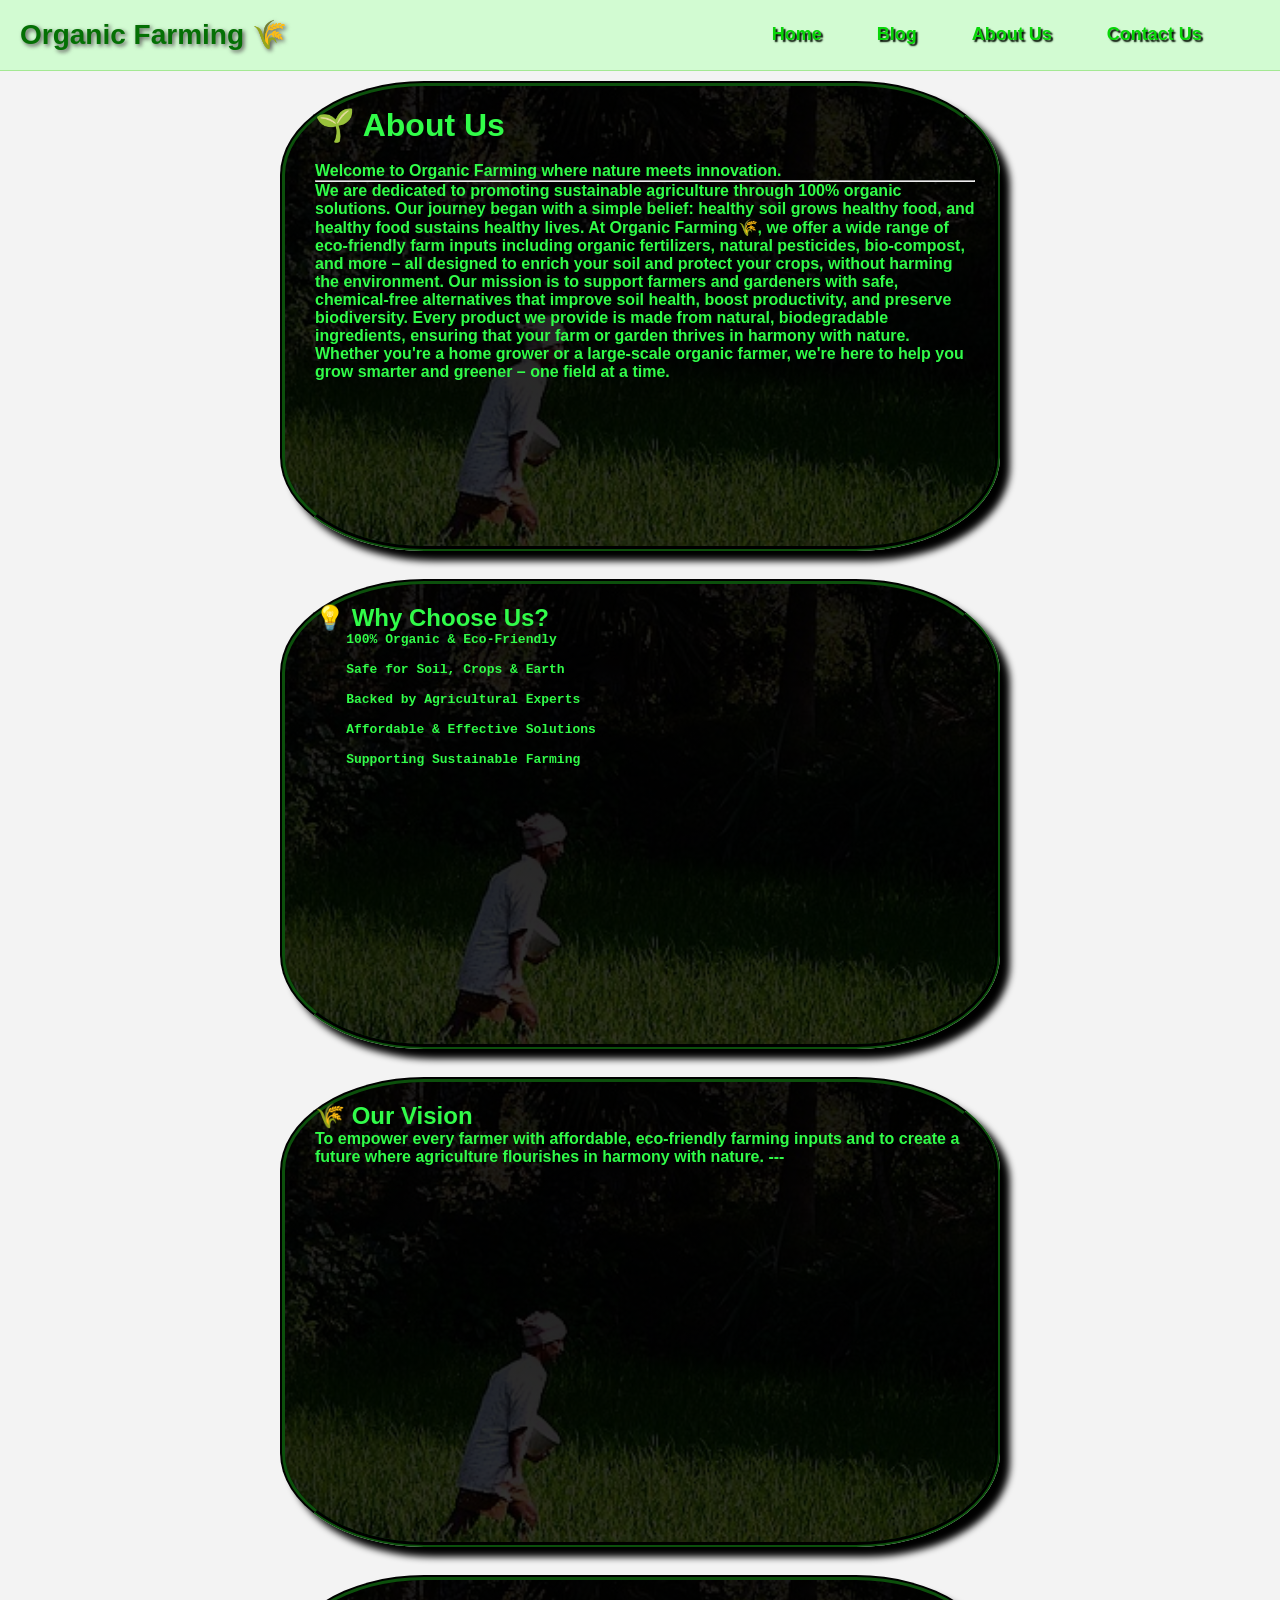
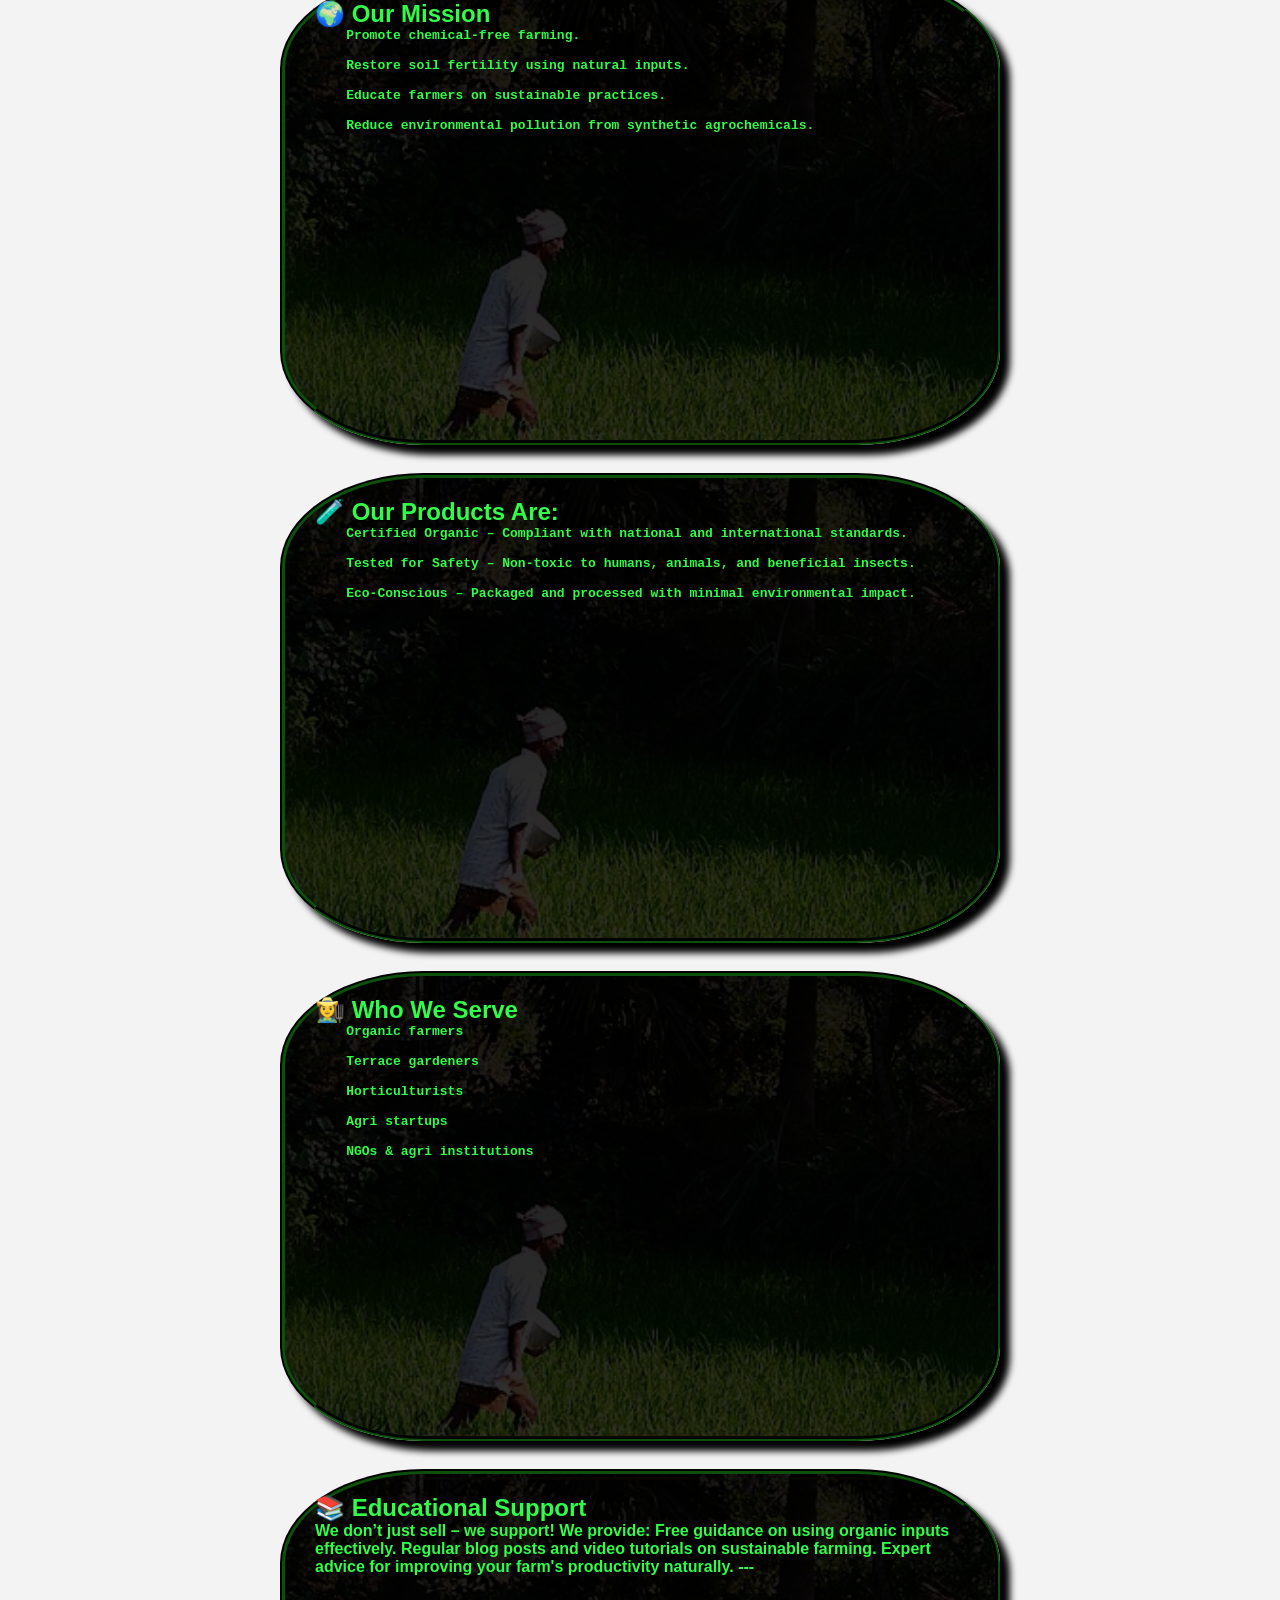
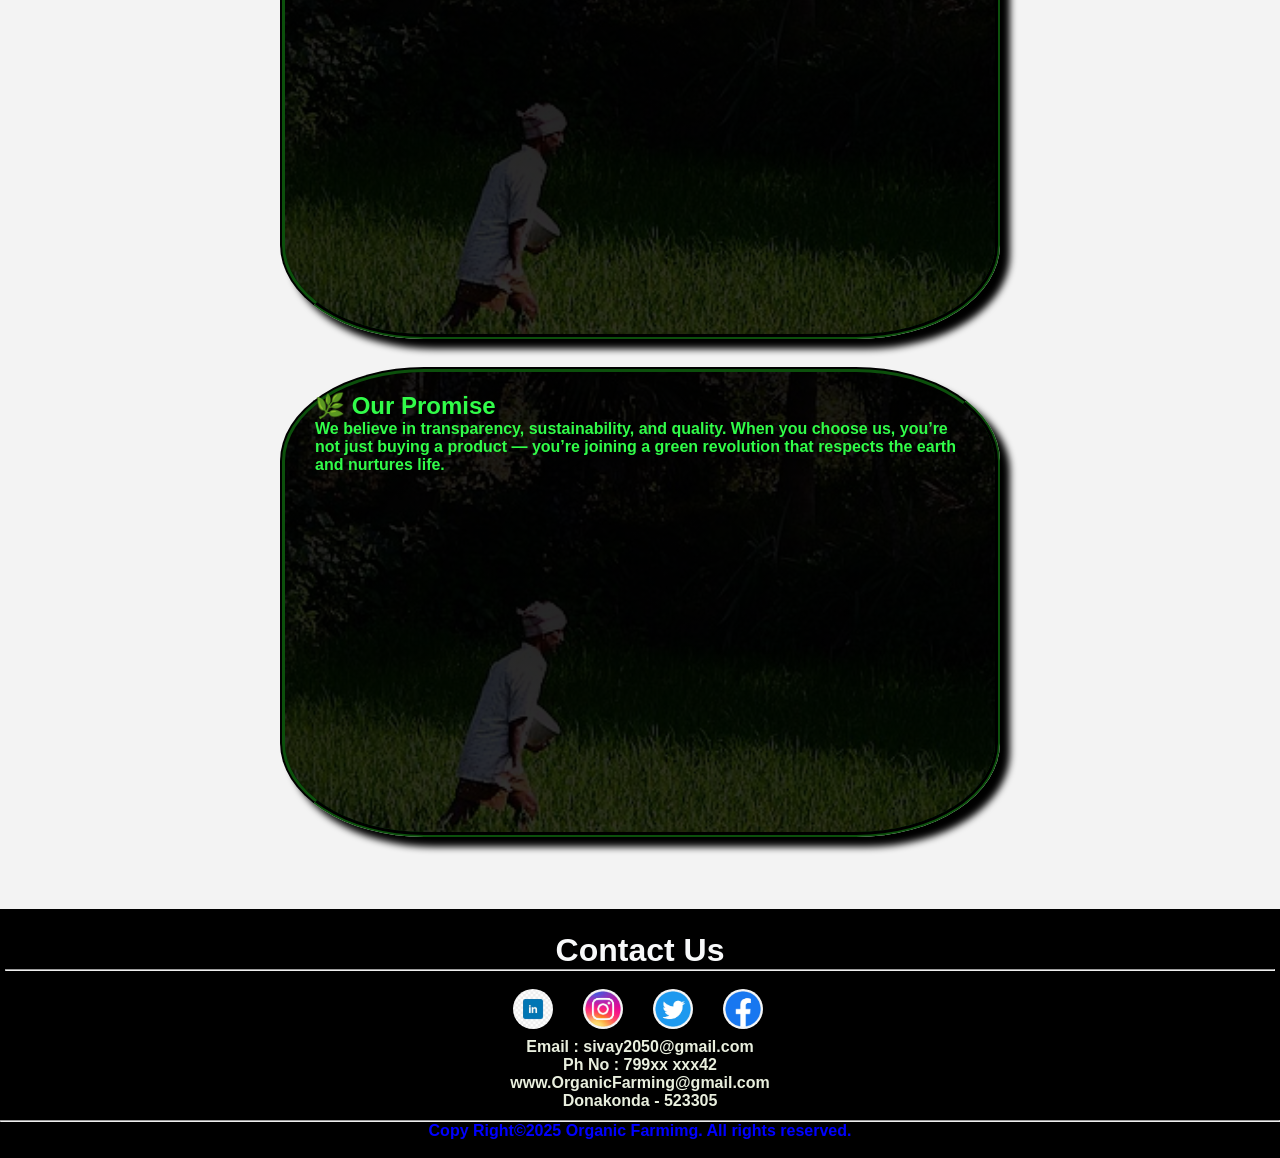
==== aboutus.html @ c57d53d5 "Add files via upload" ====
<!DOCTYPE html>
<html lang="en">
<head>
    <meta charset="UTF-8">
    <meta name="viewport" content="width=device-width, initial-scale=1.0">
    <link rel="stylesheet" href="aboutus.css">
    <link rel="stylesheet" href="NavFooter.css">
    <script src="NavFooter.js"></script>
    <title>AboutUs</title>
</head>
<body>
       <header id="header"></header>
    <div class="div"> <h1>🌱 About Us</h1><br> 
<b> Welcome to Organic Farming where nature meets innovation.</b><hr>
We are dedicated to promoting sustainable agriculture through 100% organic solutions. Our journey began with a simple belief: healthy soil grows healthy food, and healthy food sustains healthy lives.

At Organic Farming🌾, we offer a wide range of eco-friendly farm inputs including organic fertilizers, natural pesticides, bio-compost, and more – all designed to enrich your soil and protect your crops, without harming the environment.

Our mission is to support farmers and gardeners with safe, chemical-free alternatives that improve soil health, boost productivity, and preserve biodiversity. Every product we provide is made from natural, biodegradable ingredients, ensuring that your farm or garden thrives in harmony with nature.

Whether you're a home grower or a large-scale organic farmer, we're here to help you grow smarter and greener – one field at a time.</div>

       


 
<br>
<div class="div"><h2>💡 Why Choose Us?</h2>

    <pre>    100% Organic & Eco-Friendly

    Safe for Soil, Crops & Earth

    Backed by Agricultural Experts

    Affordable & Effective Solutions

    Supporting Sustainable Farming
</pre></div>

<br>
<div class="div"> <h2>🌾 Our Vision</h2>
        <p>     To empower every farmer with affordable, eco-friendly farming inputs and to create a future where agriculture flourishes in harmony with nature.


---</p></div>


    <br>
<div class="div">
    <h2>🌍 Our Mission</h2>


    <pre>
    Promote chemical-free farming.

    Restore soil fertility using natural inputs.

    Educate farmers on sustainable practices.

    Reduce environmental pollution from synthetic agrochemicals.</pre>
</div>
    




<br>

<div class="div"><h2>🧪 Our Products Are:</h2>

<p><pre>
    Certified Organic – Compliant with national and international standards.

    Tested for Safety – Non-toxic to humans, animals, and beneficial insects.

    Eco-Conscious – Packaged and processed with minimal environmental impact.
</pre></p></div>



<br>
<div class="div">
    <h2>👩‍🌾 Who We Serve</h2>

<p>
    <pre>
    Organic farmers

    Terrace gardeners

    Horticulturists

    Agri startups

    NGOs & agri institutions
    </pre>
</p>
</div>



<br>
<div class="div"><h2>📚 Educational Support</h2>

<p>
    We don’t just sell – we support! We provide:

    Free guidance on using organic inputs effectively.

    Regular blog posts and video tutorials on sustainable farming.

    Expert advice for improving your farm's productivity naturally.



---</p></div>

<br>
<div class="div"><h2>🌿 Our Promise</h2>

    <p>     We believe in transparency, sustainability, and quality. When you choose us, you’re not just buying a product 
            — you’re joining a green revolution that respects the earth and nurtures life.</p></div>

            <br><br><br><br>

    <footer id="footer"></footer>
</body>
</html>
---- aboutus.css ----
*{ margin: 0%;    
    padding: 0%;
    
}
body {
      font-family: 'Segoe UI', Tahoma, Geneva, Verdana, sans-serif;
      justify-content: center;
      background-color: rgb(243, 243, 243);
      font-weight: bold;
    }
   .div{
    color: rgb(49, 252, 73);
    background-image:linear-gradient(rgba(0,0,0,0.9),rgba(0,0,0,0.8)) ,url('r.jpg');
    background-repeat: no-repeat;
    background-size: cover;
    height: 120px;
    margin: 10px 280px 0px 280px;
    border: 5px groove rgb(12, 80, 12);
    padding: 20px 20px 20pc 30px;
    border-radius: 20%;
    box-shadow: 10px 10px 7px black;
   }
---- NavFooter.css ----
header{
    background-color: rgb(210, 251, 210);
    display: flex;
    align-items: center;
    gap: 480px;
    position: sticky;
    top: 0%;
    height: 70px;
    border-bottom: 0.01px solid rgb(164, 232, 147);
    
}
.logo{
    font-size: 28px;
    padding-left: 20px;
    color: rgb(4, 112, 4);
    font-weight: bold;
    text-shadow: 2px 2px 4px rgb(90, 88, 88);

}
nav ul{
    display: flex;
    list-style: none;
    gap: 45px;
}
nav ul li a{
    text-decoration: none;
    padding:1px 5px  1px 5px;
    color: rgb(8, 214, 8);
    font-weight: bolder;
    font-size: 18px;
    text-shadow: 2px 2px 1.5px rgb(0, 14, 0);
    
}
nav ul li a:hover{
    text-shadow: 2px 2px 2px rgb(0, 0, 0);
    border-bottom: 2px groove rgb(23, 128, 47) ;
    
}





footer{
    background-color:black;

}

.contact{
    background-color: black;
    color: rgb(248, 249, 250);
    text-align: center;
    padding: 5px;
}
.contact h4{
    color: rgb(233, 239, 222);
    padding: 5px;
}
.sm{
    font: bold;
    gap:10px;
    text-align: center;
    color: rgb(6, 25, 231);
}
.sm ul{
    padding-left: 40%;
    display: flex;
    list-style: none;
    gap: 30px;
}
.sm ul li a{
    text-decoration: none;
}

.sm ul li a img{
    width:40px;
    height: 40px;
    border-radius: 50%;
    transition: 0.5s;

}
.sm ul li a img:hover{
    box-shadow: 5px 5px 10px white;
    font-size: larger;
   
}
.sm1{
    background-color:black;
    clear: both;
}
.sm1 h4{
    text-align: center;
    color: rgb(0, 0, 255);
}


@media(max-width: 768px){
    body{
        font-size: 16px;
        width:90%;
    }
}
@media(max-width: 480px){
    body{
        font-size:14px;
        width: 100%;
        padding: 10px;
    }
}
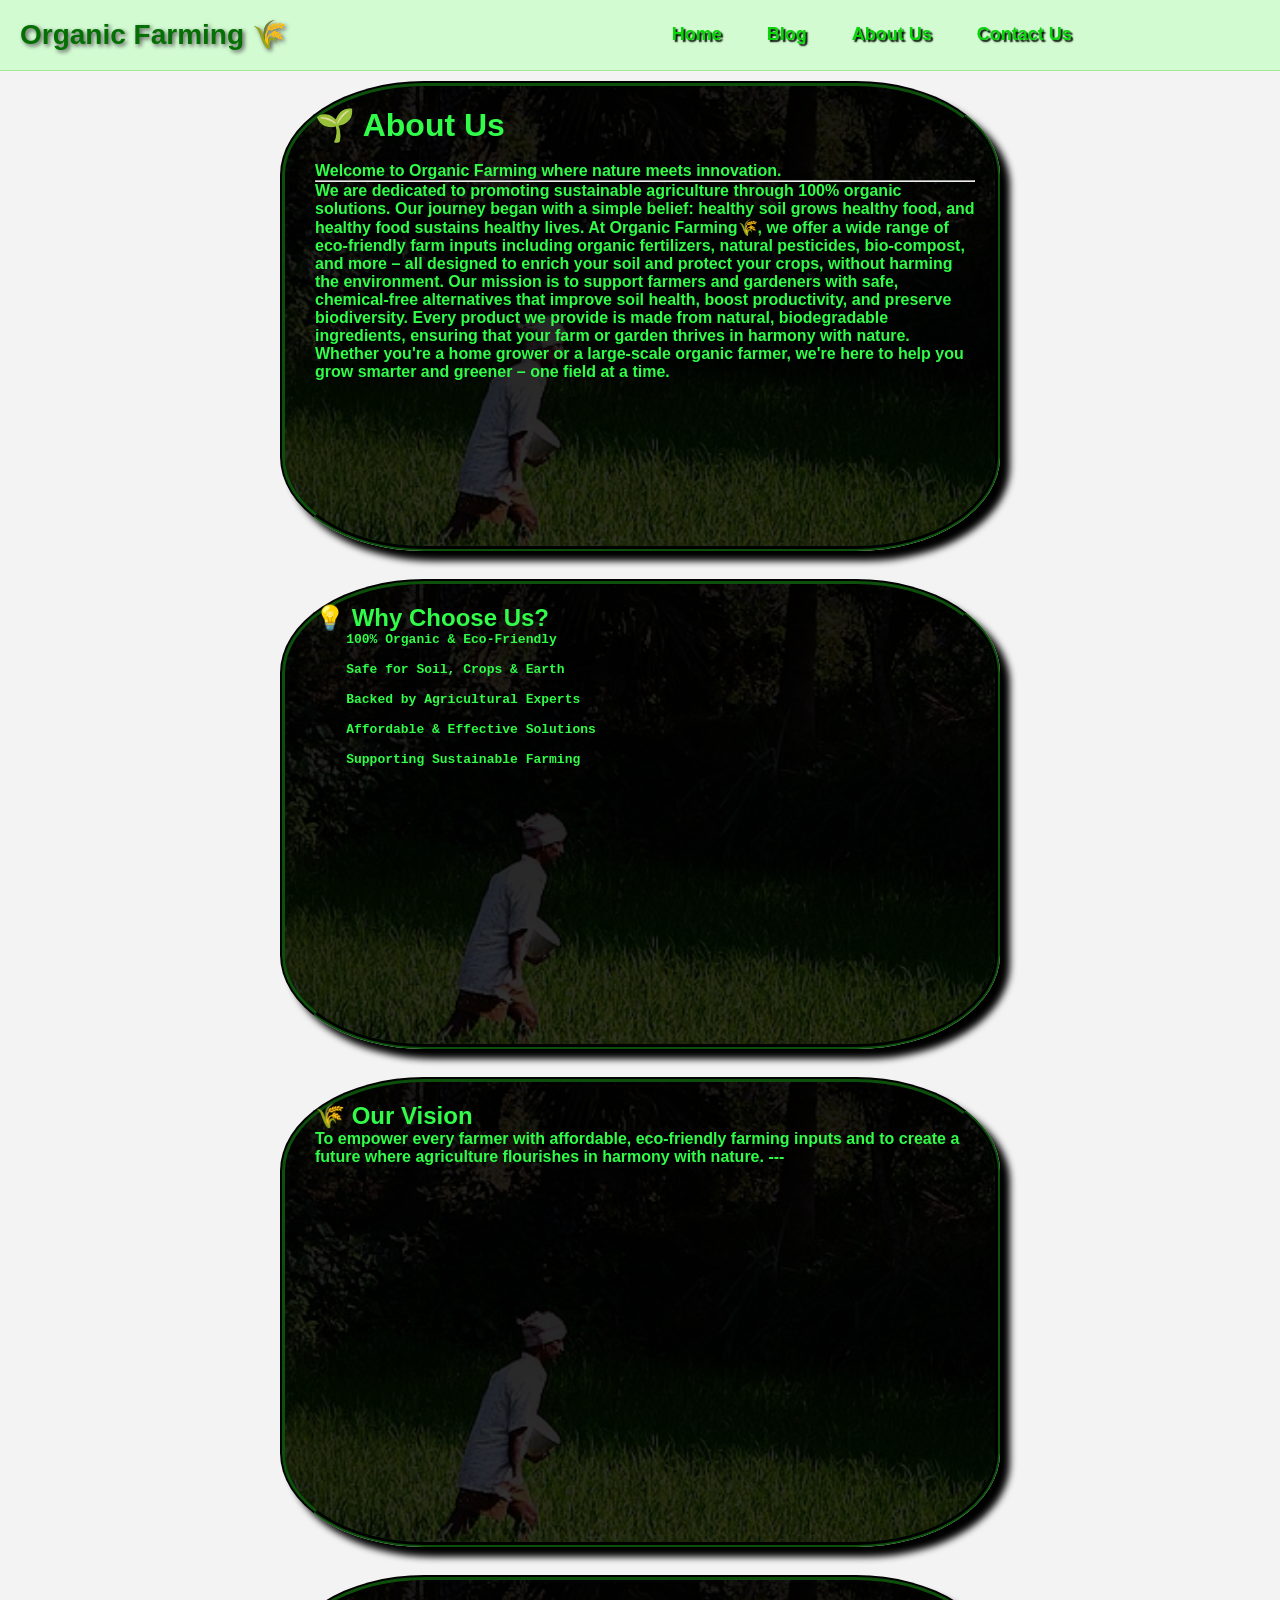
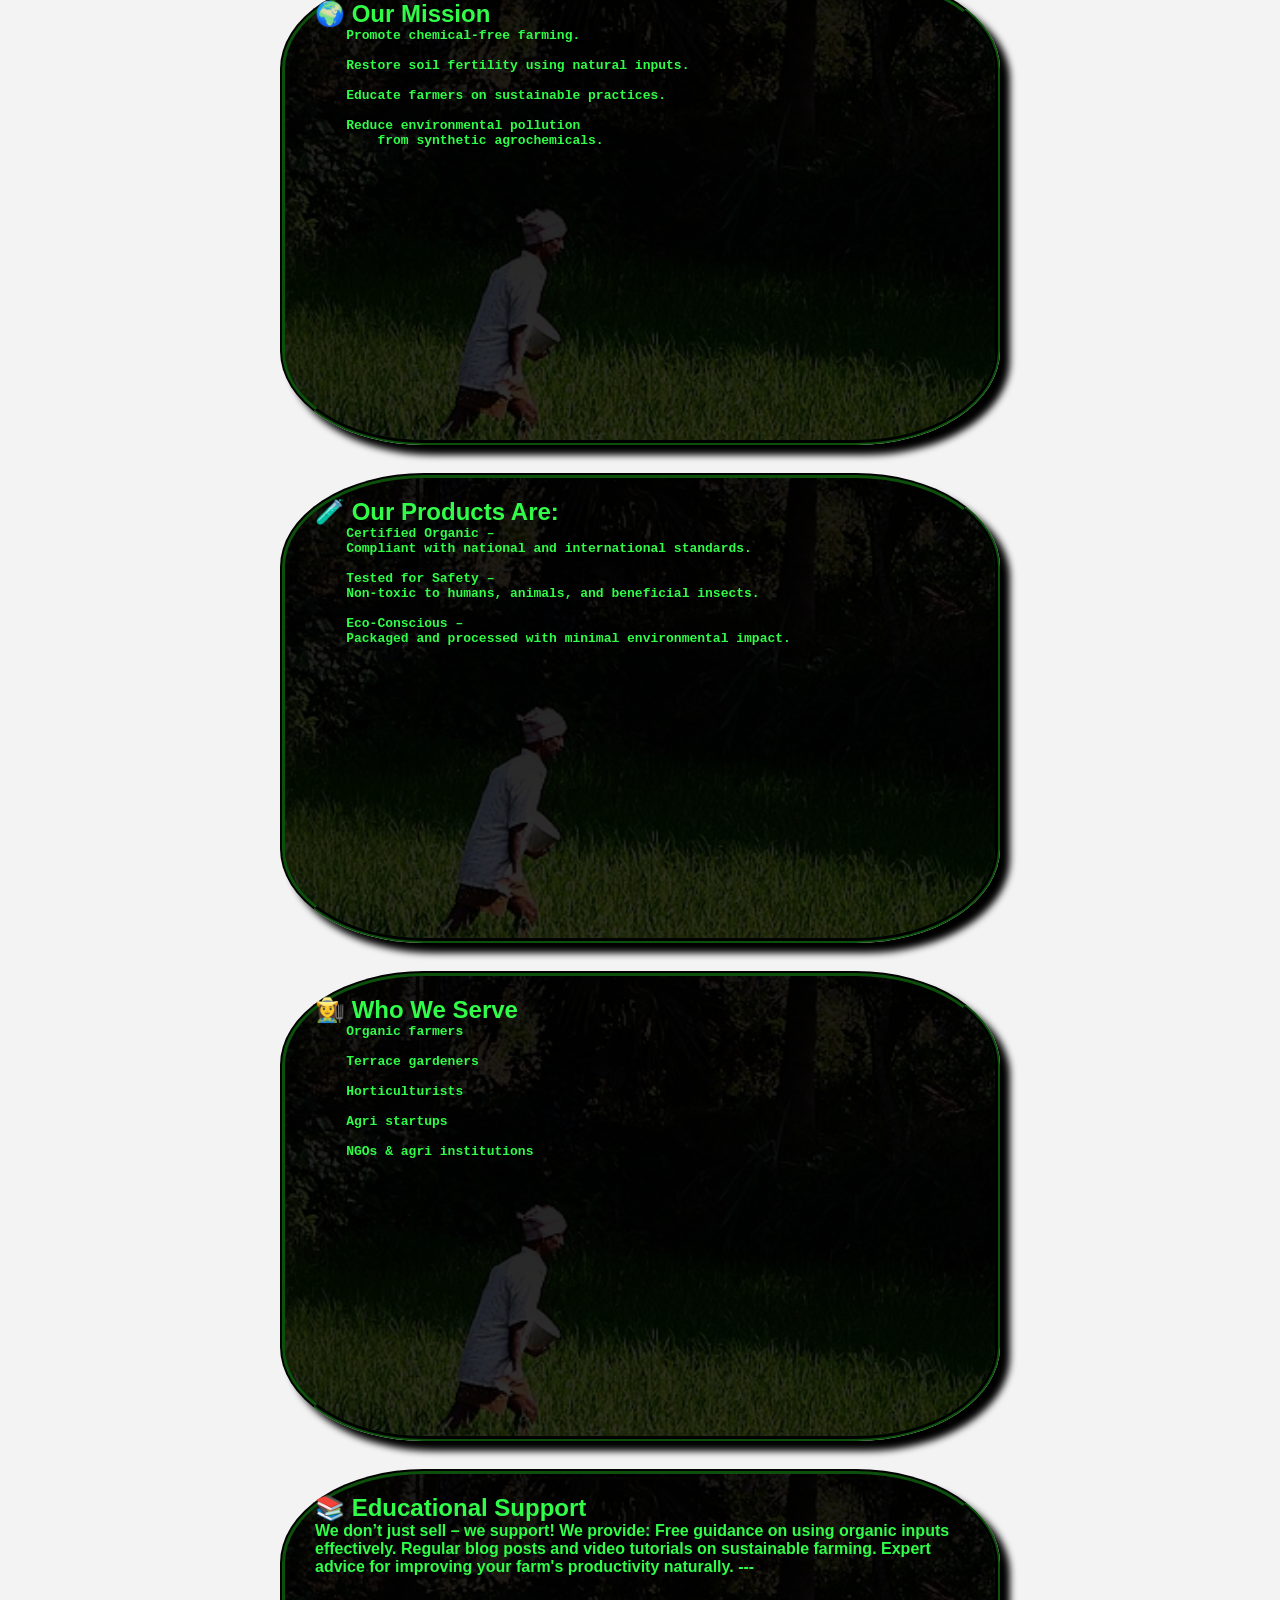
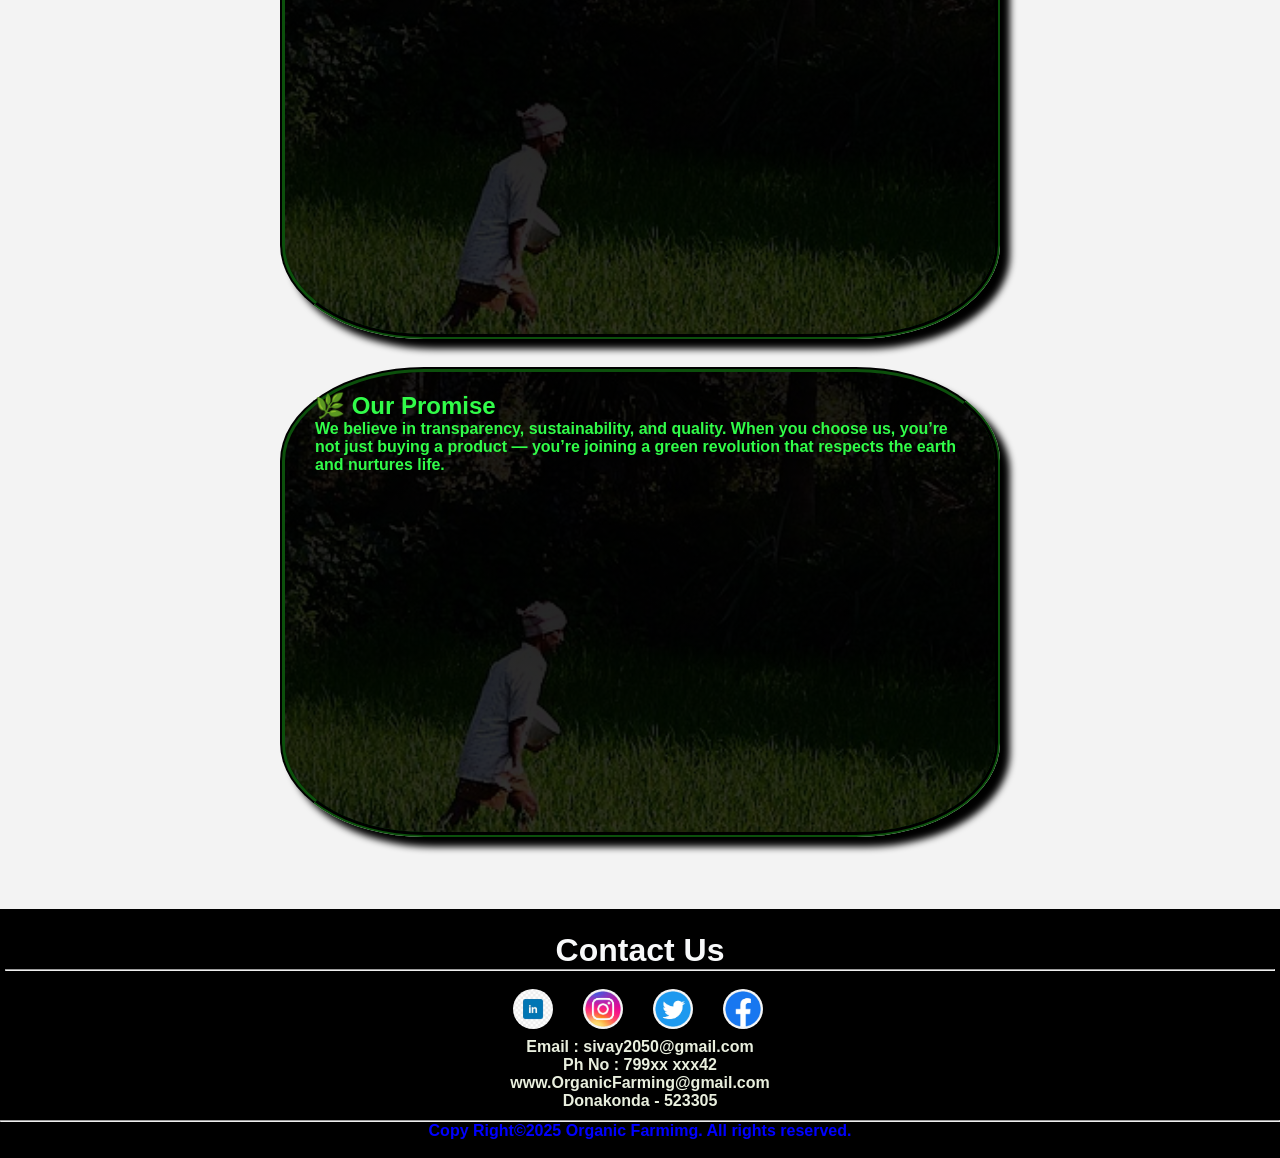
==== commit ac551558: "Update aboutus.html" ====
--- a/aboutus.html
+++ b/aboutus.html
@@ -58,7 +58,8 @@
 
     Educate farmers on sustainable practices.
 
-    Reduce environmental pollution from synthetic agrochemicals.</pre>
+    Reduce environmental pollution 
+        from synthetic agrochemicals.</pre>
 </div>
     
 
@@ -70,11 +71,14 @@
 <div class="div"><h2>🧪 Our Products Are:</h2>
 
 <p><pre>
-    Certified Organic – Compliant with national and international standards.
+    Certified Organic –
+    Compliant with national and international standards.
 
-    Tested for Safety – Non-toxic to humans, animals, and beneficial insects.
+    Tested for Safety – 
+    Non-toxic to humans, animals, and beneficial insects.
 
-    Eco-Conscious – Packaged and processed with minimal environmental impact.
+    Eco-Conscious – 
+    Packaged and processed with minimal environmental impact.
 </pre></p></div>
 
 
@@ -126,4 +130,4 @@
 
     <footer id="footer"></footer>
 </body>
-</html>+</html>
--- a/NavFooter.css
+++ b/NavFooter.css
@@ -2,9 +2,11 @@
     background-color: rgb(210, 251, 210);
     display: flex;
     align-items: center;
-    gap: 480px;
+    justify-content:space-between;
+    gap: 380px;
     position: sticky;
     top: 0%;
+    z-index:999;
     height: 70px;
     border-bottom: 0.01px solid rgb(164, 232, 147);
     
@@ -20,7 +22,7 @@
 nav ul{
     display: flex;
     list-style: none;
-    gap: 45px;
+    gap: 35px;
 }
 nav ul li a{
     text-decoration: none;
@@ -106,4 +108,4 @@
         width: 100%;
         padding: 10px;
     }
-}+}
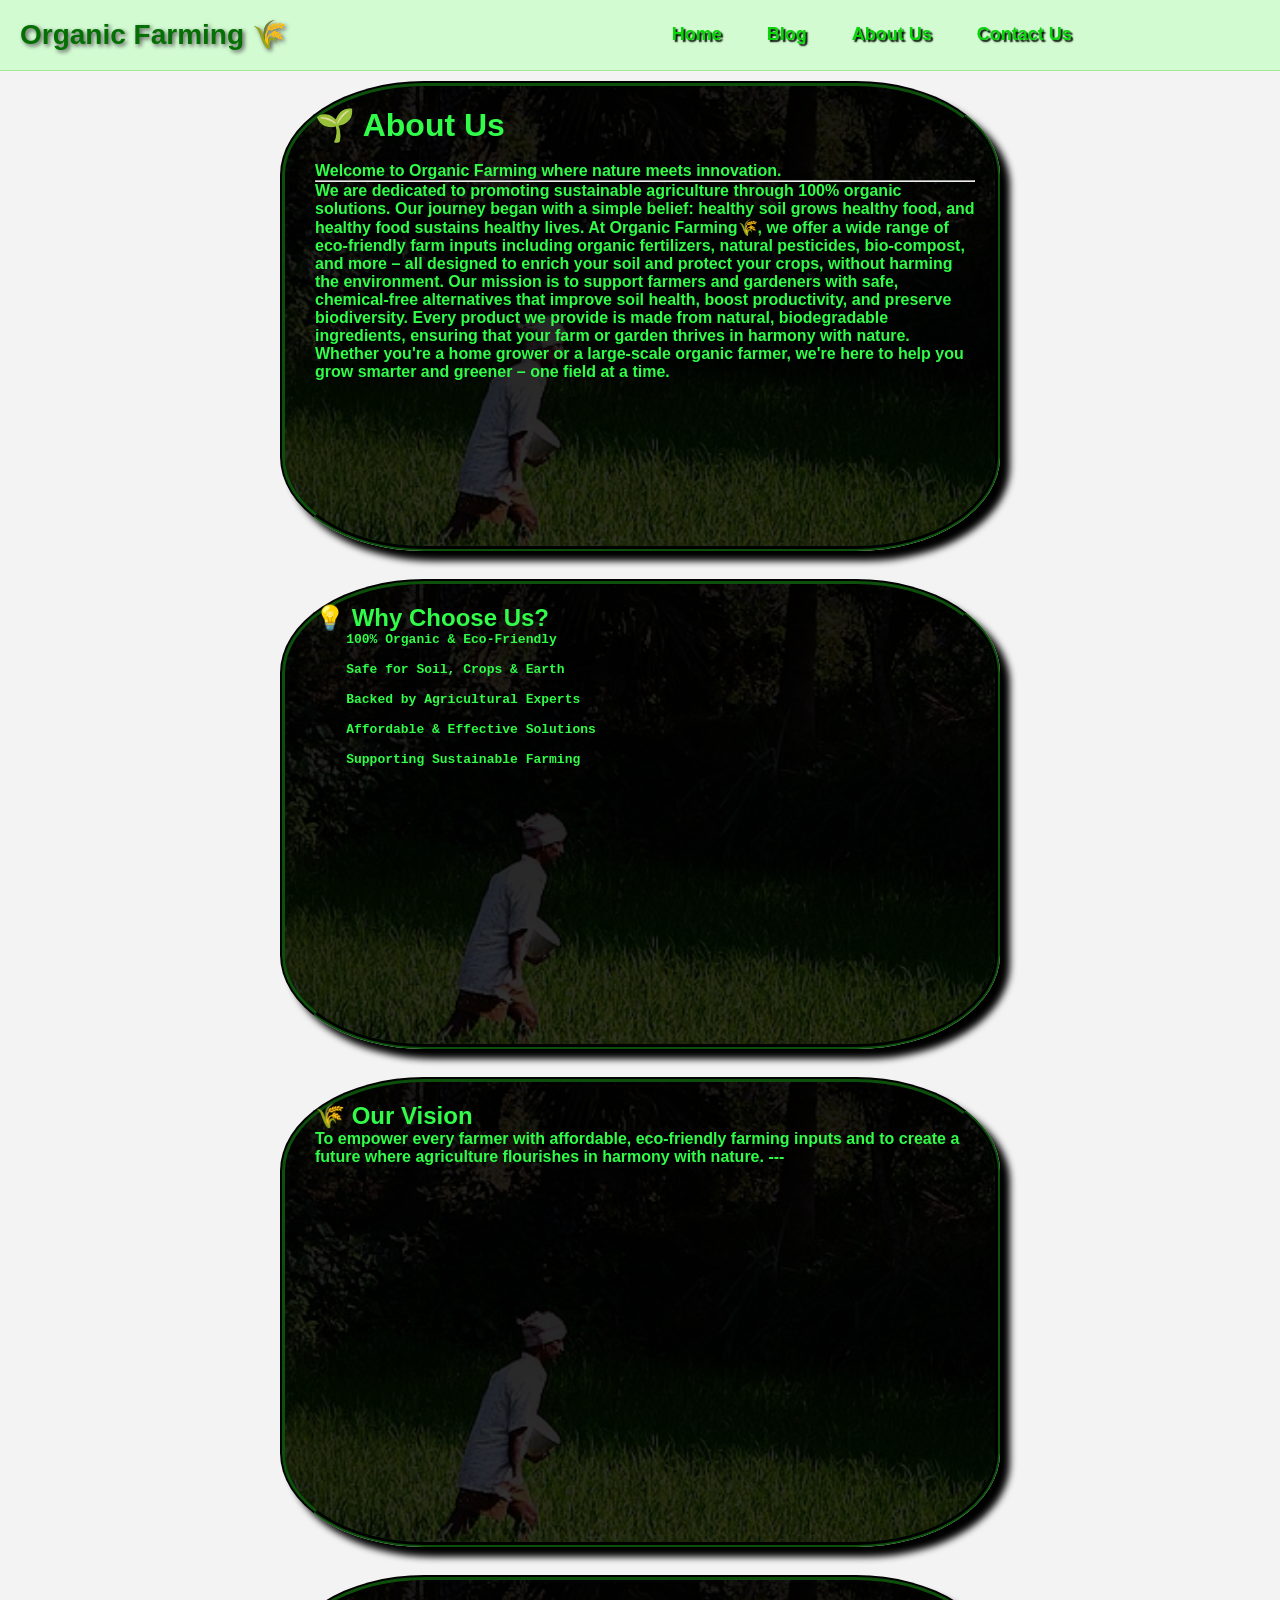
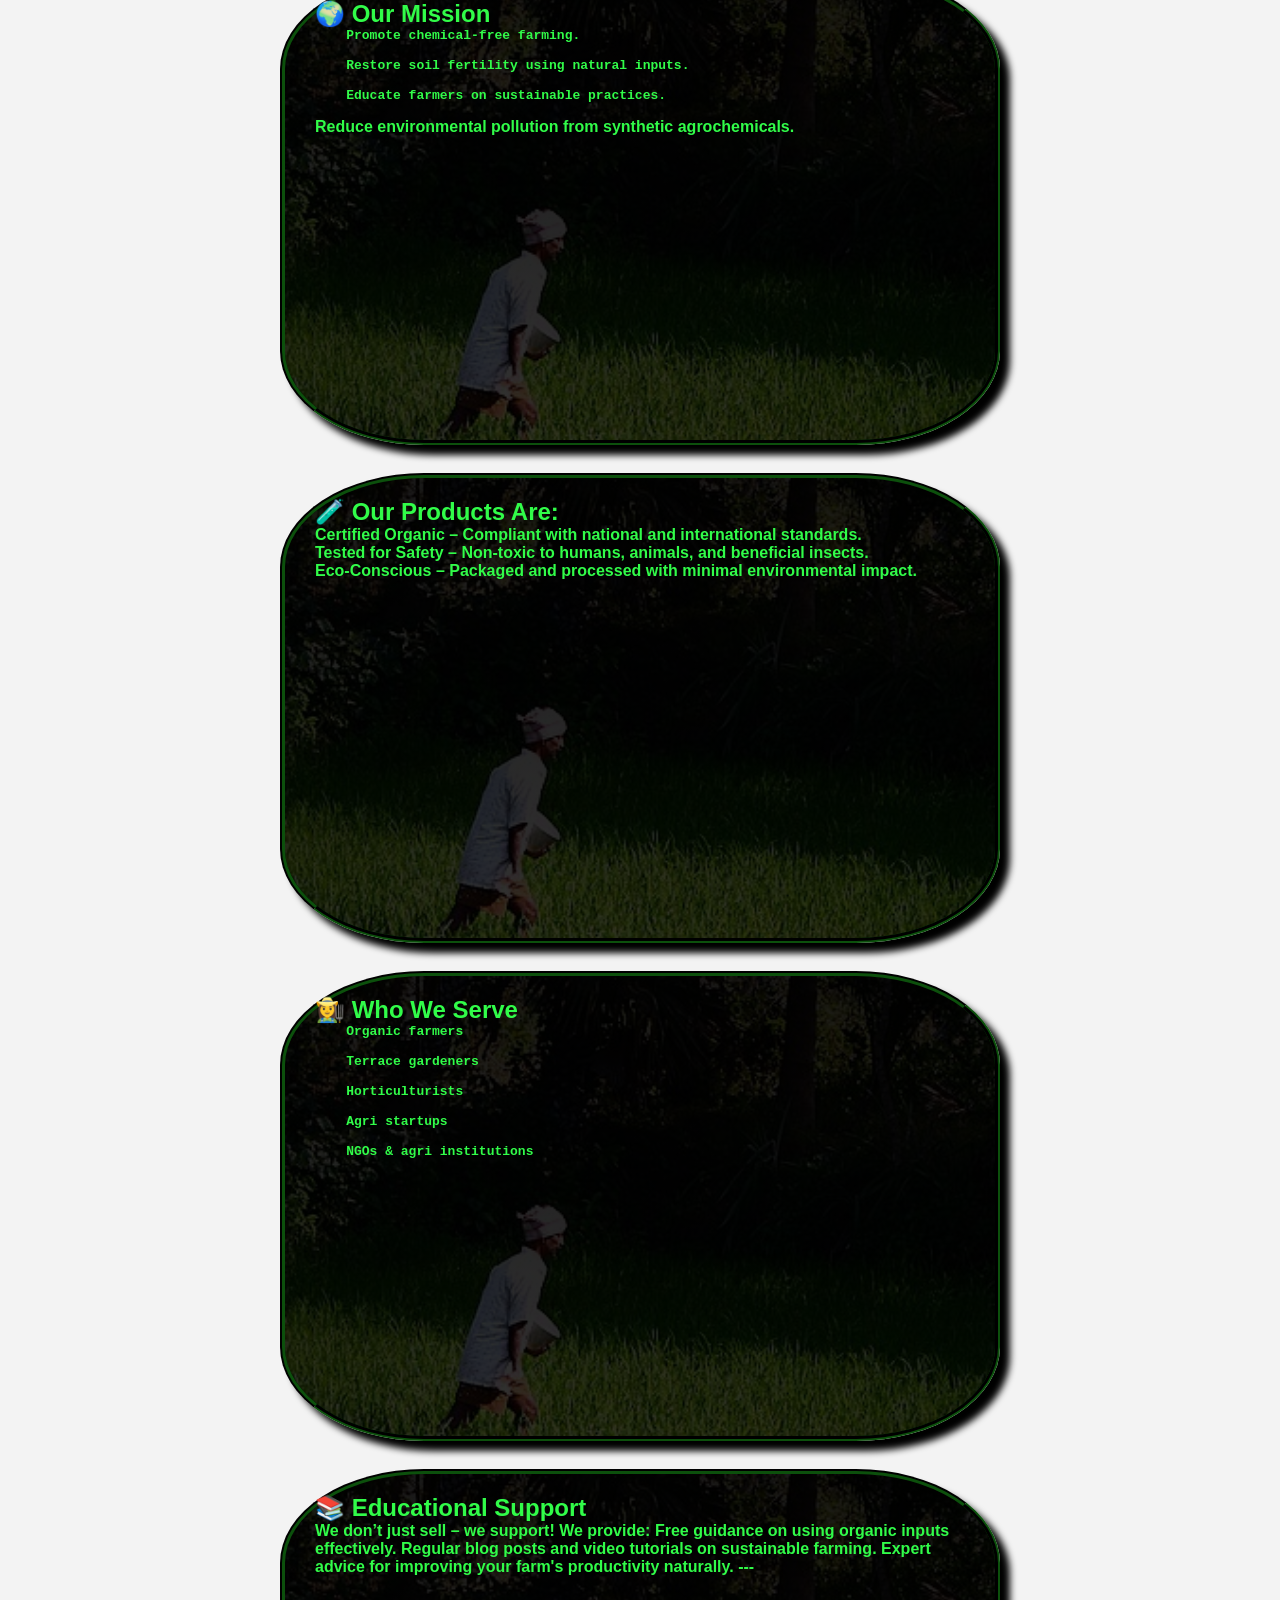
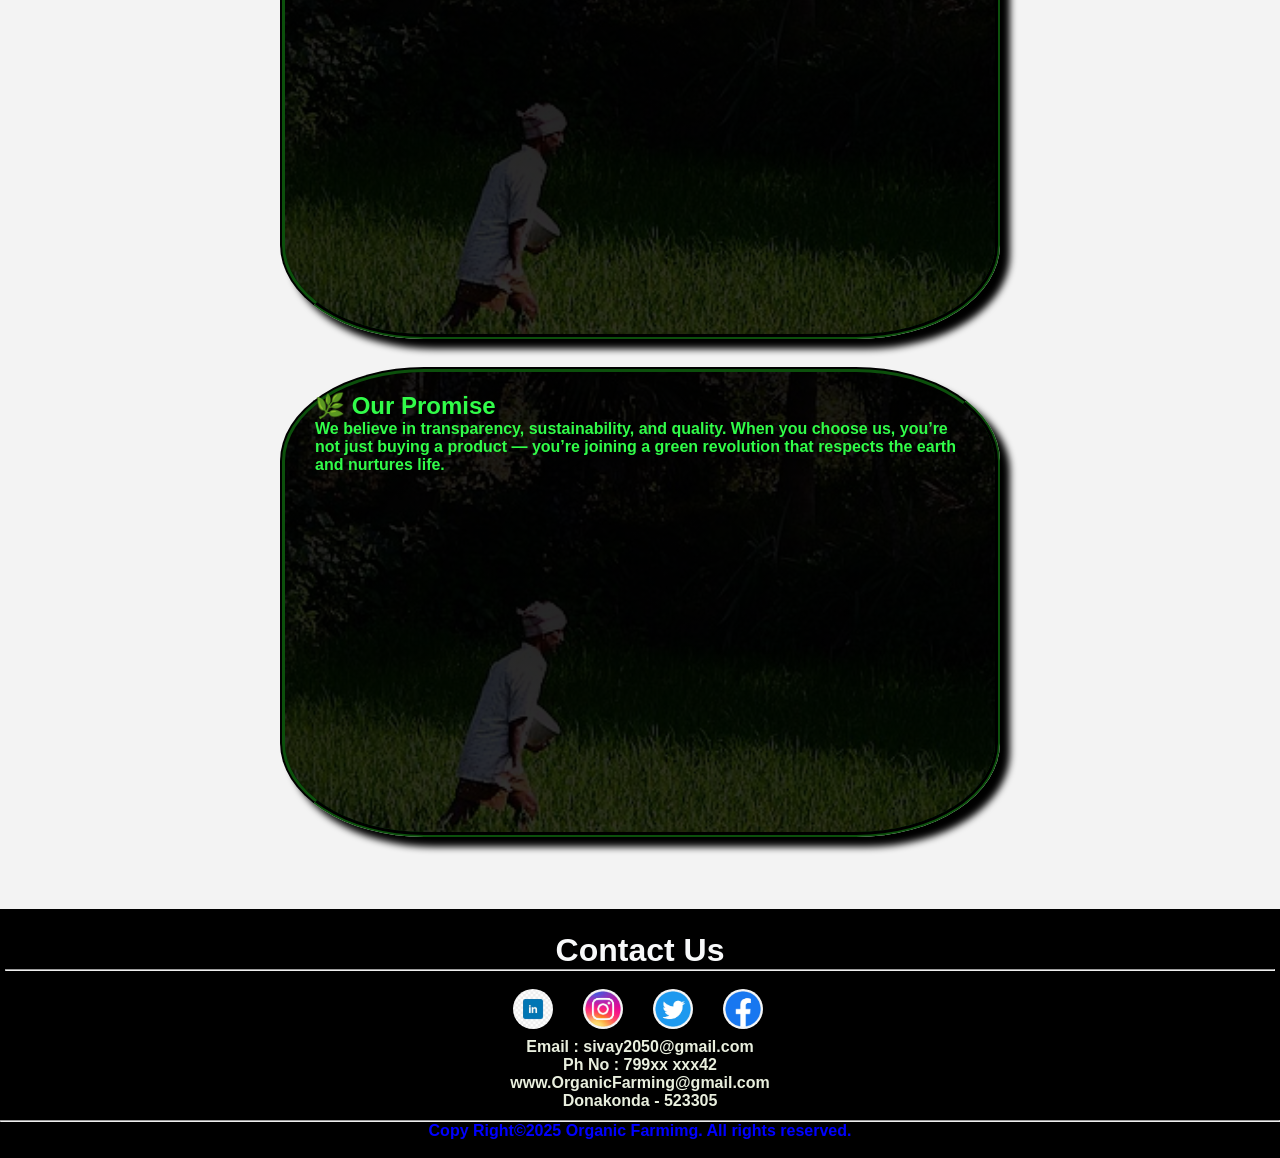
==== commit a11f1e67: "Update aboutus.html" ====
--- a/aboutus.html
+++ b/aboutus.html
@@ -57,9 +57,9 @@
     Restore soil fertility using natural inputs.
 
     Educate farmers on sustainable practices.
-
+   </pre>
     Reduce environmental pollution 
-        from synthetic agrochemicals.</pre>
+        from synthetic agrochemicals.
 </div>
     
 
@@ -70,16 +70,16 @@
 
 <div class="div"><h2>🧪 Our Products Are:</h2>
 
-<p><pre>
+<p>
     Certified Organic –
     Compliant with national and international standards.
-
+     <br>
     Tested for Safety – 
     Non-toxic to humans, animals, and beneficial insects.
-
+    <br>
     Eco-Conscious – 
     Packaged and processed with minimal environmental impact.
-</pre></p></div>
+</p></div>
 
 
 
